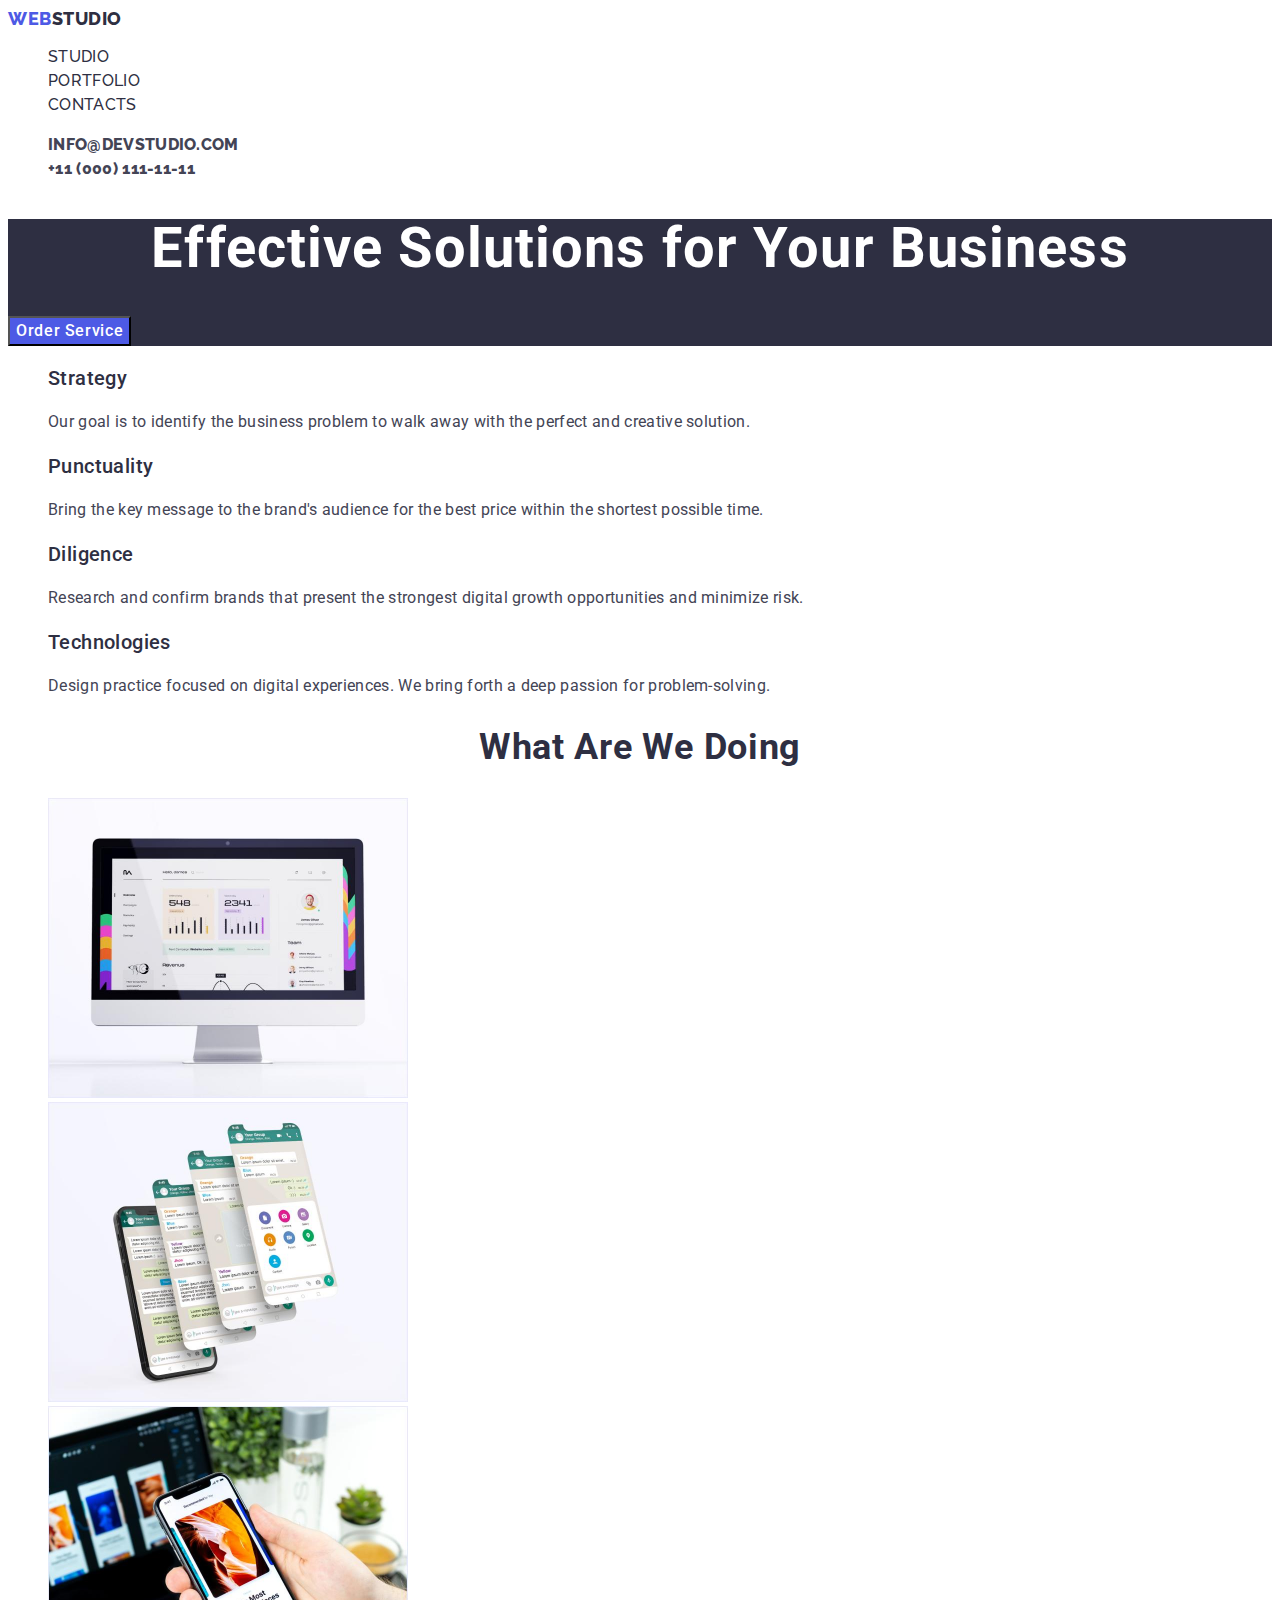
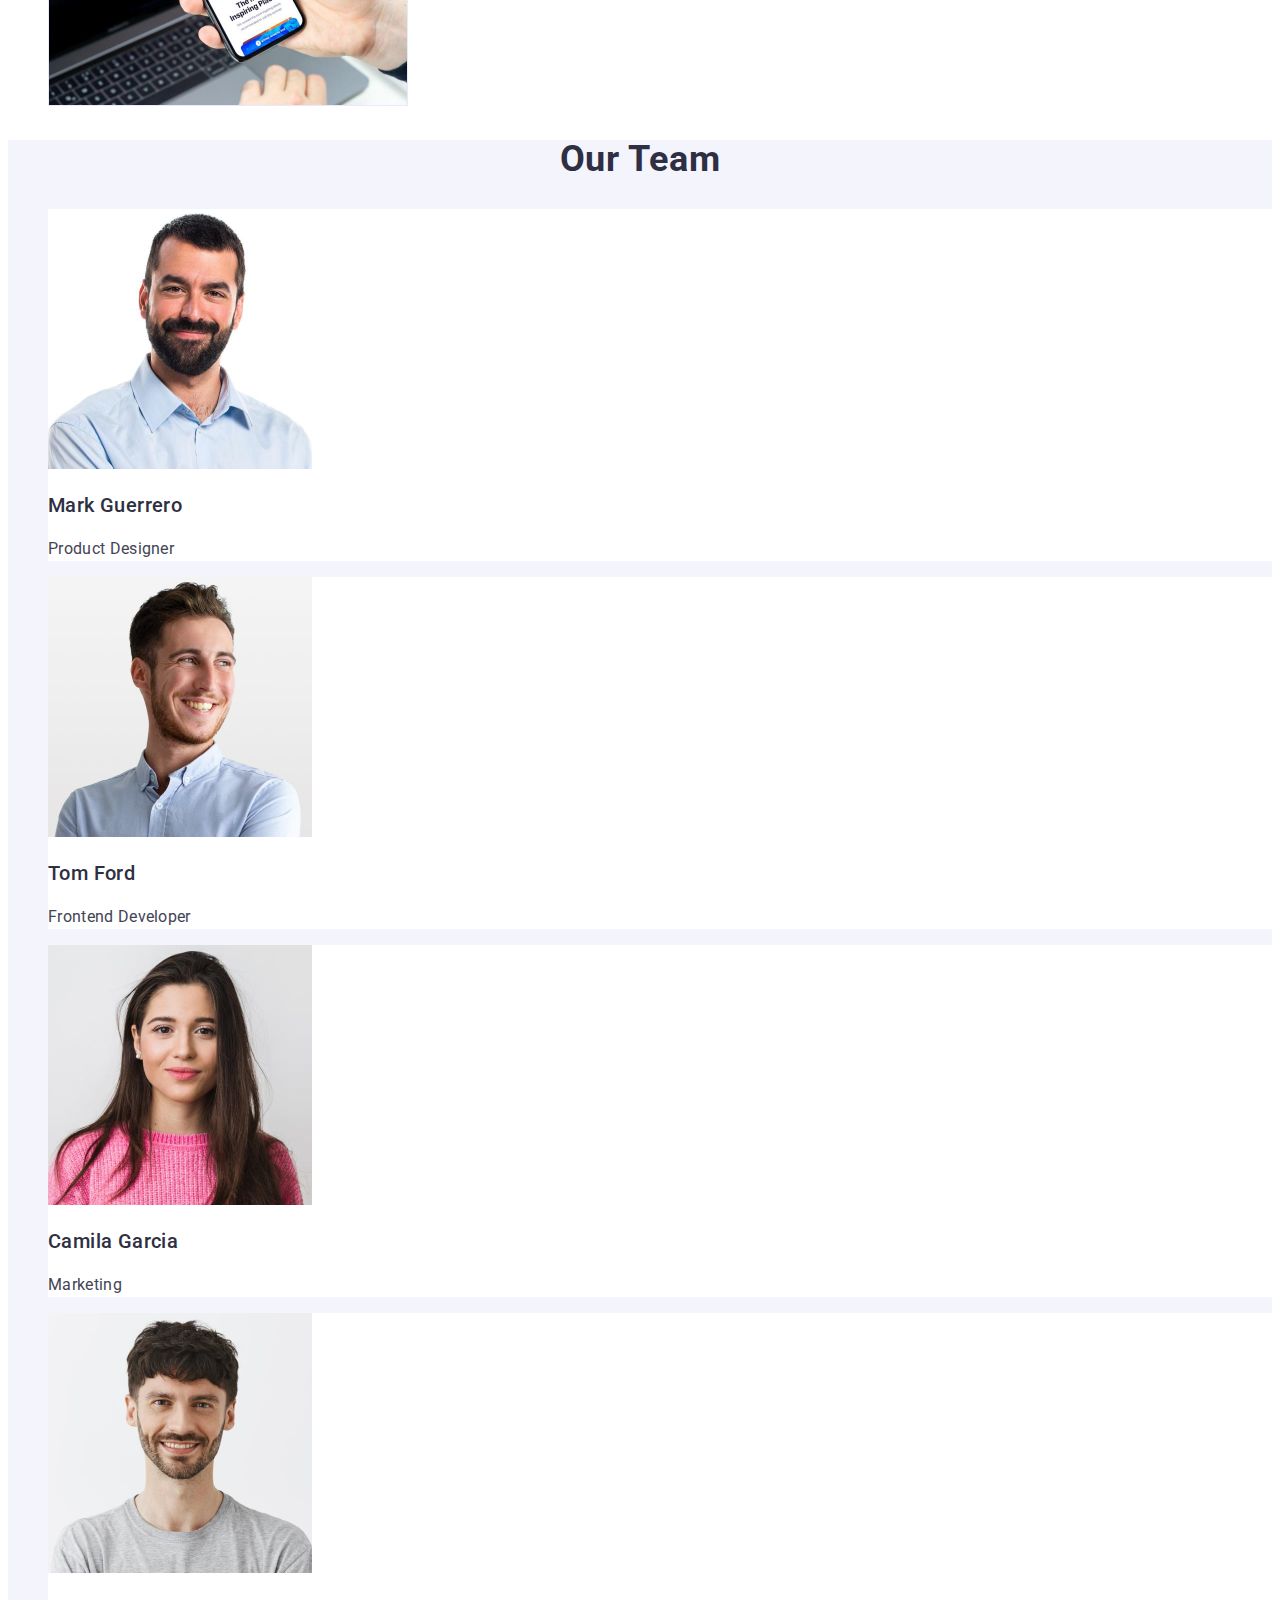
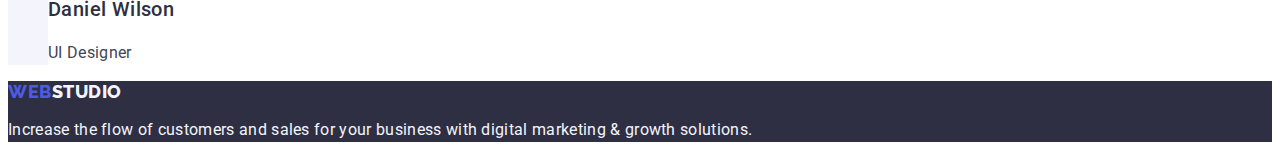
==== index.html @ b2f71857 "Update index.html" ====
<!DOCTYPE html>
<html lang="en">
  <head>
    <meta charset="utf-8" />
    <meta name="viewport" content="width=device-width, initial-scale=1.0" />
    <link rel="shortcut icon" href="favicon.ico" type="image/x-icon" />
    <link rel="preconnect" href="https://fonts.googleapis.com" />
    <link rel="preconnect" href="https://fonts.gstatic.com" crossorigin />
    <link
      href="https://fonts.googleapis.com/css2?family=Montserrat:wght@400;700&family=Roboto:wght@700&display=swap"
      rel="stylesheet"
    />
    <link rel="preconnect" href="https://fonts.googleapis.com" />
    <link rel="preconnect" href="https://fonts.gstatic.com" crossorigin />
    <link
      href="https://fonts.googleapis.com/css2?family=Montserrat:wght@400;700&family=Raleway:wght@700&family=Roboto:wght@700&display=swap"
      rel="stylesheet"
    />
    <link rel="stylesheet" href="./css/style.css" />
    <title>Web Studio</title>
  </head>
  <body>
    <header>
      <nav>
        <a href="./index.html" class="link">Web<span class="logo-header">Studio</span></a>

        <ul class="list">
          <li><a href="./index.html" class="studio-li link">Studio</a></li>
          <li><a href="./portfolio.html" class="studio-li link">Portfolio</a></li>
          <li><a href="" class="studio-li link">Contacts</a></li>
        </ul>
      </nav>
      <address class="adress-header">
        <ul class="list">
          <li><a href="mailto:info@devstudio.com" class="mailtel link">info@devstudio.com</a></li>
          <li><a href="tel:+110001111111" class="mailtel link">+11 (000) 111-11-11</a></li>
        </ul>
      </address>
    </header>
    <main>
      <!-- Effective Solutions for Your Business -->
      <section class="section-one">
        <h1 class="section-one-h">Effective Solutions for Your Business</h1>
        <button type="button" class="section-one-button">Order Service</button>
      </section>
      <section class="section-two">
        <ul class="list">
          <li>
            <h3 class="section-two-h">Strategy</h3>
            <p class="section-two-p">
              Our goal is to identify the business problem to walk away with the perfect and
              creative solution.
            </p>
          </li>
          <li>
            <h3 class="section-two-h">Punctuality</h3>
            <p class="section-two-p">
              Bring the key message to the brand's audience for the best price within the shortest
              possible time.
            </p>
          </li>
          <li>
            <h3 class="section-two-h">Diligence</h3>
            <p class="section-two-p">
              Research and confirm brands that present the strongest digital growth opportunities
              and minimize risk.
            </p>
          </li>
          <li>
            <h3 class="section-two-h">Technologies</h3>
            <p class="section-two-p">
              Design practice focused on digital experiences. We bring forth a deep passion for
              problem-solving.
            </p>
          </li>
        </ul>
      </section>
      <section>
        <!-- What are we doing? -->
        <h2 class="section-three">What are we doing</h2>
        <ul class="list">
          <li><img src="./images/image1.jpg" alt="computer" width="360" /></li>
          <li><img src="./images/image2.jpg" alt="telegramm" width="360" /></li>
          <li><img src="./images/image3.jpg" alt="phone" width="360" /></li>
        </ul>
      </section>

      <!-- Our Team -->
      <section class="section-four">
        <h2 class="section-four-h">Our Team</h2>

        <ul class="list">
          <li class="section-four-li">
            <img src="./images/image.jpg" alt="Mark Guerrero" width="264" />
            <h3 class="section-four-li-h">Mark Guerrero</h3>
            <p class="section-four-li-p">Product Designer</p>
          </li>

          <li class="section-four-li">
            <img src="./images/image(2).jpg" alt="Tom Ford" width="264" />
            <h3 class="section-four-li-h">Tom Ford</h3>
            <p class="section-four-li-p">Frontend Developer</p>
          </li>

          <li class="section-four-li">
            <img src="./images/image(3).jpg" alt="Camila Garcia" width="264" />
            <h3 class="section-four-li-h">Camila Garcia</h3>
            <p class="section-four-li-p">Marketing</p>
          </li>

          <li class="section-four-li">
            <img src="./images/image(4).jpg" alt="Daniel Wilson" width="264" />
            <h3 class="section-four-li-h">Daniel Wilson</h3>
            <p class="section-four-li-p">UI Designer</p>
          </li>
        </ul>
      </section>
    </main>
    <footer class="footer">
      <a href="./index.html" class="link">Web<span class="logo-footer">Studio</span></a>
      <p class="footer-p">
        Increase the flow of customers and sales for your business with digital marketing & growth
        solutions.
      </p>
    </footer>
  </body>
</html>
---- css/style.css ----
body {
  font-family: Roboto, sans-serif;
  color: #434455;
  background-color: #ffffff;
}

:root {
  --brand-color: #fff;
}

.list {
  list-style: none;
}

.logo {
  color: var(--IRIS, #4d5ae5);
  font-family: Raleway, sans-serif;
  font-size: 18px;
  font-style: normal;
  font-weight: 800;
  line-height: 1.17;
  letter-spacing: 0.54px;
  text-transform: uppercase;
  text-decoration: none;
}

.logo-header {
  color: #2e2f42;
}
.logo a:link {
  text-decoration: none;
}

.logo2 a:link {
  text-decoration: none;
}

.link {
  color: #4d5ae5;
  font-family: Raleway, sans-serif;
  font-size: 18px;
  font-style: normal;
  font-weight: 800;
  line-height: 1.17em; /* 116.667% */
  letter-spacing: 0.54px;
  text-transform: uppercase;
  text-decoration: none;
}

.studio-li {
  font-weight: 500;
  font-size: 16px;
  line-height: 1.5;
  letter-spacing: 0.02em;
  color: #2e2f42;
}

.studio-li:hover {
  color: #404bbf;
}

.studio-li:focus {
  color: #404bbf;
}

.link {
  text-decoration: none;
}

.adress-header {
  font-style: normal;
}

.mailtel {
  font-size: 16px;
  line-height: 1.5;
  letter-spacing: 0.02em;
  color: #434455;
}

.mailtel:hover {
  color: #404bbf;
}

.mailtel.mailtel:focus {
  color: #404bbf;
}

.studio {
  font-weight: 500;
  font-size: 16px;
  line-height: 1.5;
  letter-spacing: 0.02em;
  color: #2e2f42;
}

.studio:link {
  text-decoration: none;
}

.footer {
  background-color: #2e2f42;
}

.logo-footer {
  color: #f4f4fd;
}

.footer-p {
  line-height: 1.5;
  color: #f4f4fd;
  letter-spacing: 0.02em;
}

.section-one {
  background-color: #2e2f42;
}

.section-one-h {
  font-size: 56px;
  line-height: 1.07;
  text-align: center;
  letter-spacing: 0.02em;
  color: #ffffff;
}

.section-one-button {
  background-color: #4d5ae5;
  font-family: Roboto, sans-serif;
  font-weight: 500;
  font-size: 16px;
  line-height: 1.5;
  letter-spacing: 0.04em;
  color: #ffffff;
  cursor: pointer;
}

.section-one-button:hover {
  background-color: #404bbf;
}

.section-one-button:focus {
  background-color: #404bbf;
}

.list {
  list-style: none;
}

.section-two-h {
  font-weight: 500;
  font-size: 20px;
  line-height: 1.2;
  letter-spacing: 0.02em;
  color: #2e2f42;
}

.section-two-p {
  line-height: 1.5;
  letter-spacing: 0.02em;
}

.section-three {
  font-size: 36px;
  line-height: 1.11;
  text-align: center;
  letter-spacing: 0.02em;
  text-transform: capitalize;
  color: #2e2f42;
}

.section-four {
  background-color: #f4f4fd;
}

.section-four-h {
  font-size: 36px;
  line-height: 1.11;
  text-align: center;
  letter-spacing: 0.02em;
  text-transform: capitalize;
  color: #2e2f42;
}

.section-four-li {
  background-color: #ffffff;
}

.section-four-li-h {
  font-weight: 500;
  font-size: 20px;
  line-height: 1.2;
  letter-spacing: 0.02em;
  color: #2e2f42;
}

.section-four-li-p {
  font-size: 16px;
  line-height: 1.5;
  letter-spacing: 0.02em;
}
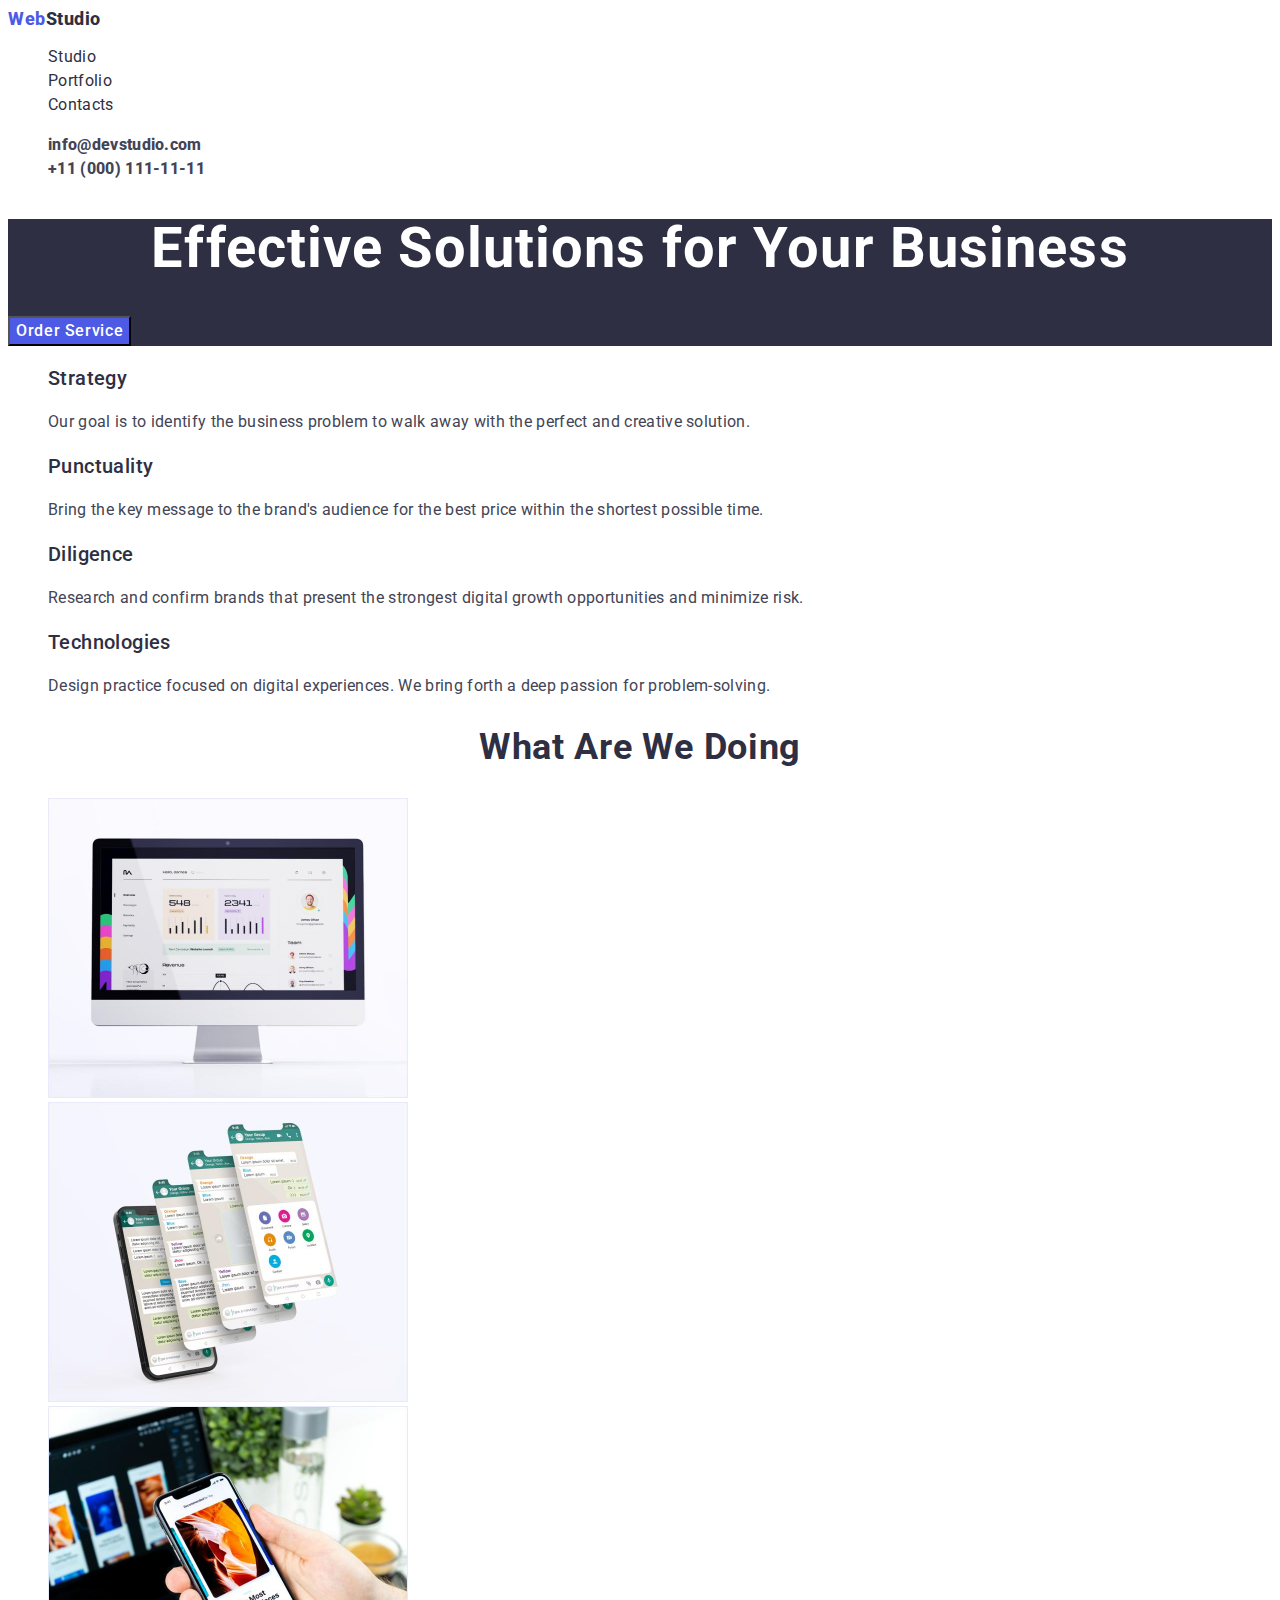
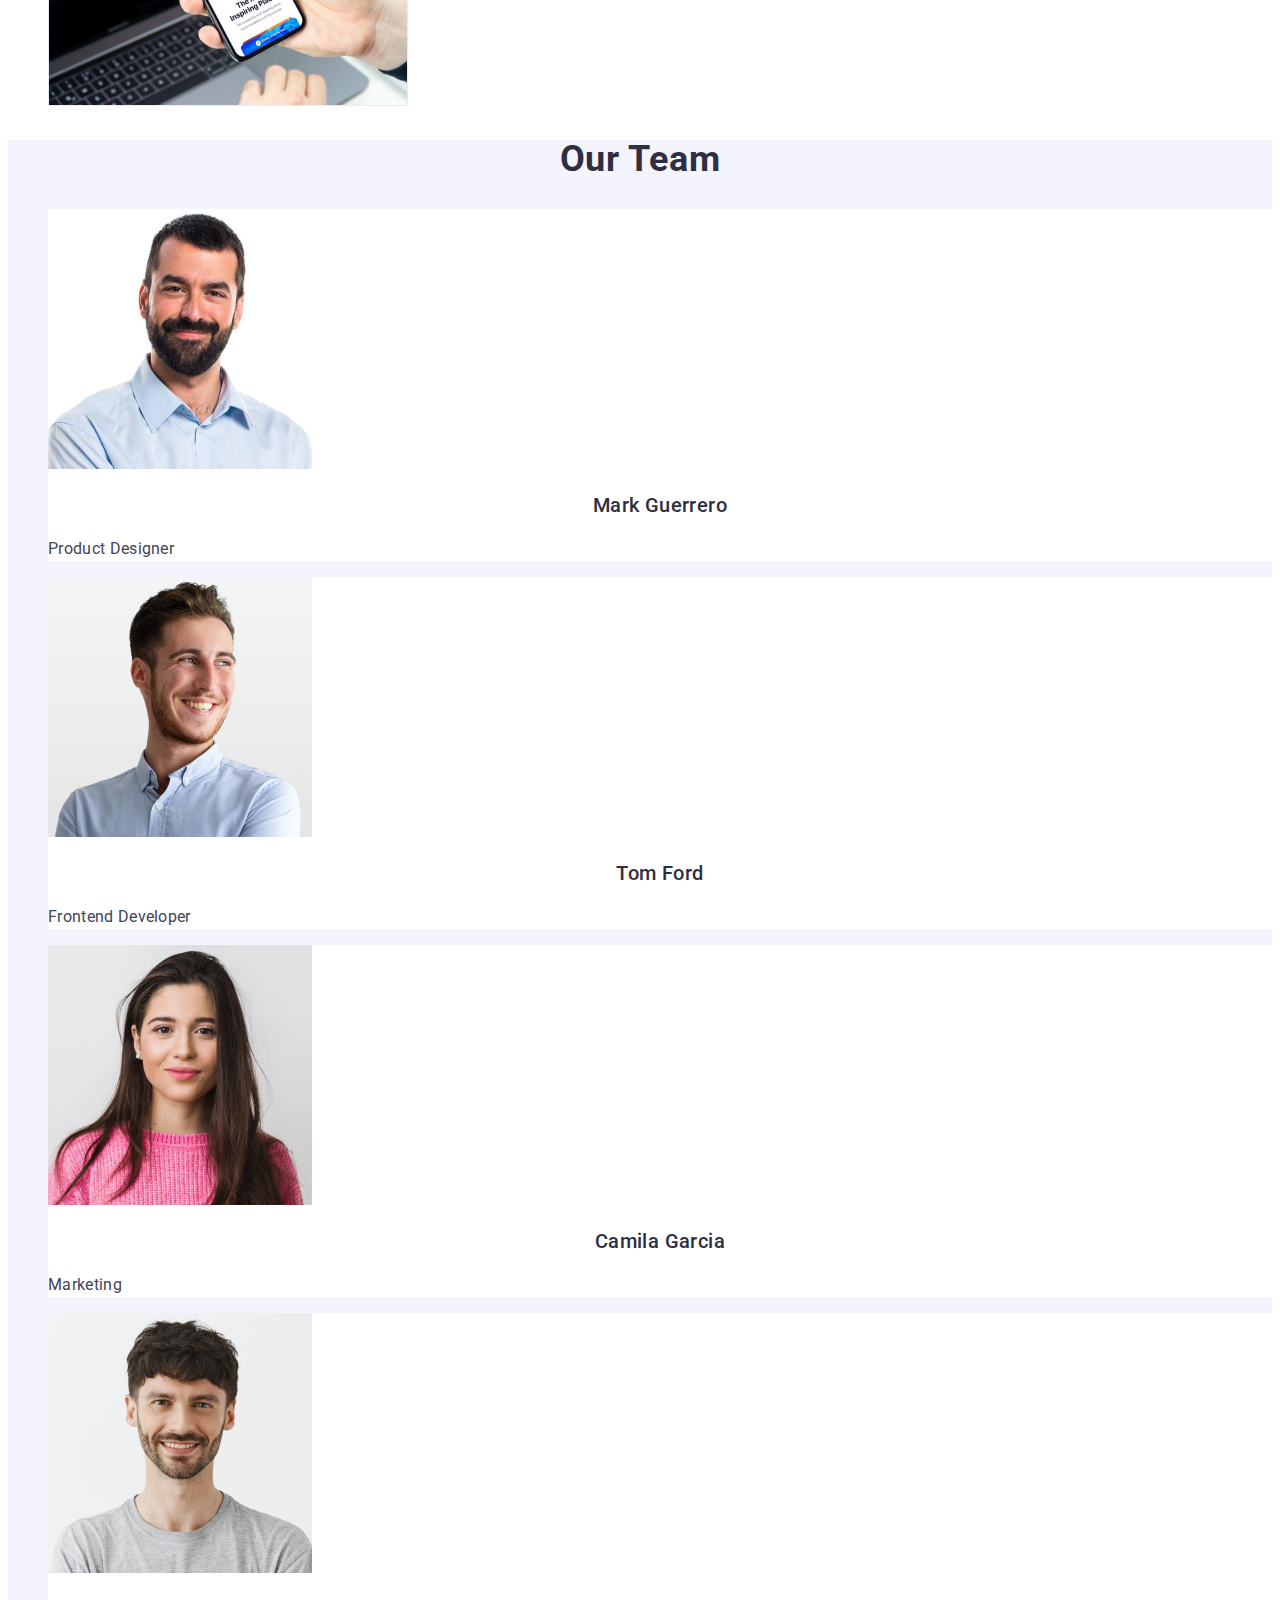
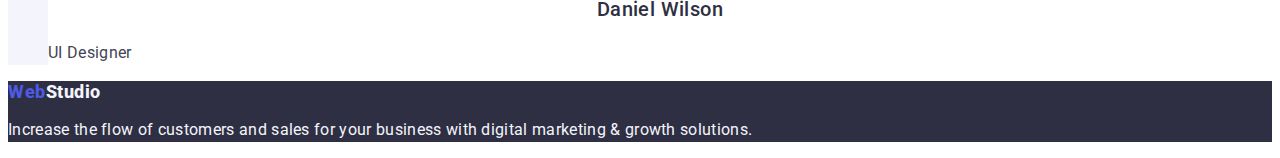
==== commit 4a635ca2: "1" ====
--- a/index.html
+++ b/index.html
@@ -7,15 +7,12 @@
     <link rel="preconnect" href="https://fonts.googleapis.com" />
     <link rel="preconnect" href="https://fonts.gstatic.com" crossorigin />
     <link
-      href="https://fonts.googleapis.com/css2?family=Montserrat:wght@400;700&family=Roboto:wght@700&display=swap"
+      href="https://fonts.googleapis.com/css2?family=Raleway:wght@400;500;700&family=Roboto:wght@700&display=swap"
       rel="stylesheet"
     />
     <link rel="preconnect" href="https://fonts.googleapis.com" />
     <link rel="preconnect" href="https://fonts.gstatic.com" crossorigin />
-    <link
-      href="https://fonts.googleapis.com/css2?family=Montserrat:wght@400;700&family=Raleway:wght@700&family=Roboto:wght@700&display=swap"
-      rel="stylesheet"
-    />
+
     <link rel="stylesheet" href="./css/style.css" />
     <title>Web Studio</title>
   </head>
@@ -43,7 +40,8 @@
         <h1 class="section-one-h">Effective Solutions for Your Business</h1>
         <button type="button" class="section-one-button">Order Service</button>
       </section>
-      <section class="section-two">
+      <section>
+        <h2></h2>
         <ul class="list">
           <li>
             <h3 class="section-two-h">Strategy</h3>
--- a/css/style.css
+++ b/css/style.css
@@ -37,18 +37,16 @@
 
 .link {
   color: #4d5ae5;
-  font-family: Raleway, sans-serif;
   font-size: 18px;
   font-style: normal;
   font-weight: 800;
   line-height: 1.17em; /* 116.667% */
   letter-spacing: 0.54px;
-  text-transform: uppercase;
   text-decoration: none;
 }
 
 .studio-li {
-  font-weight: 500;
+  font-weight: 400;
   font-size: 16px;
   line-height: 1.5;
   letter-spacing: 0.02em;
@@ -143,10 +141,6 @@
   background-color: #404bbf;
 }
 
-.list {
-  list-style: none;
-}
-
 .section-two-h {
   font-weight: 500;
   font-size: 20px;
@@ -161,10 +155,10 @@
 }
 
 .section-three {
+  letter-spacing: 0.02em;
   font-size: 36px;
   line-height: 1.11;
   text-align: center;
-  letter-spacing: 0.02em;
   text-transform: capitalize;
   color: #2e2f42;
 }
@@ -187,6 +181,7 @@
 }
 
 .section-four-li-h {
+  text-align: center;
   font-weight: 500;
   font-size: 20px;
   line-height: 1.2;
@@ -199,3 +194,39 @@
   line-height: 1.5;
   letter-spacing: 0.02em;
 }
+
+.button {
+  font-family: 'Roboto', sans-serif;
+  font-weight: 500;
+  font-size: 16px;
+  line-height: 1.5;
+  letter-spacing: 0.04em;
+  color: #4d5ae5;
+  background-color: #f4f4fd;
+  cursor: pointer;
+}
+
+.button:hover {
+  color: #ffffff;
+  background-color: #404bbf;
+}
+
+.button:focus {
+  color: #ffffff;
+  background-color: #404bbf;
+}
+
+.porfolio-h-two {
+  font-weight: 500;
+  font-size: 20px;
+  line-height: 1.2;
+  letter-spacing: 0.02em;
+  color: #2e2f42;
+}
+
+.portfolio-p {
+  font-size: 16px;
+  line-height: 1.5;
+  letter-spacing: 0.02em;
+  color: #434455;
+}
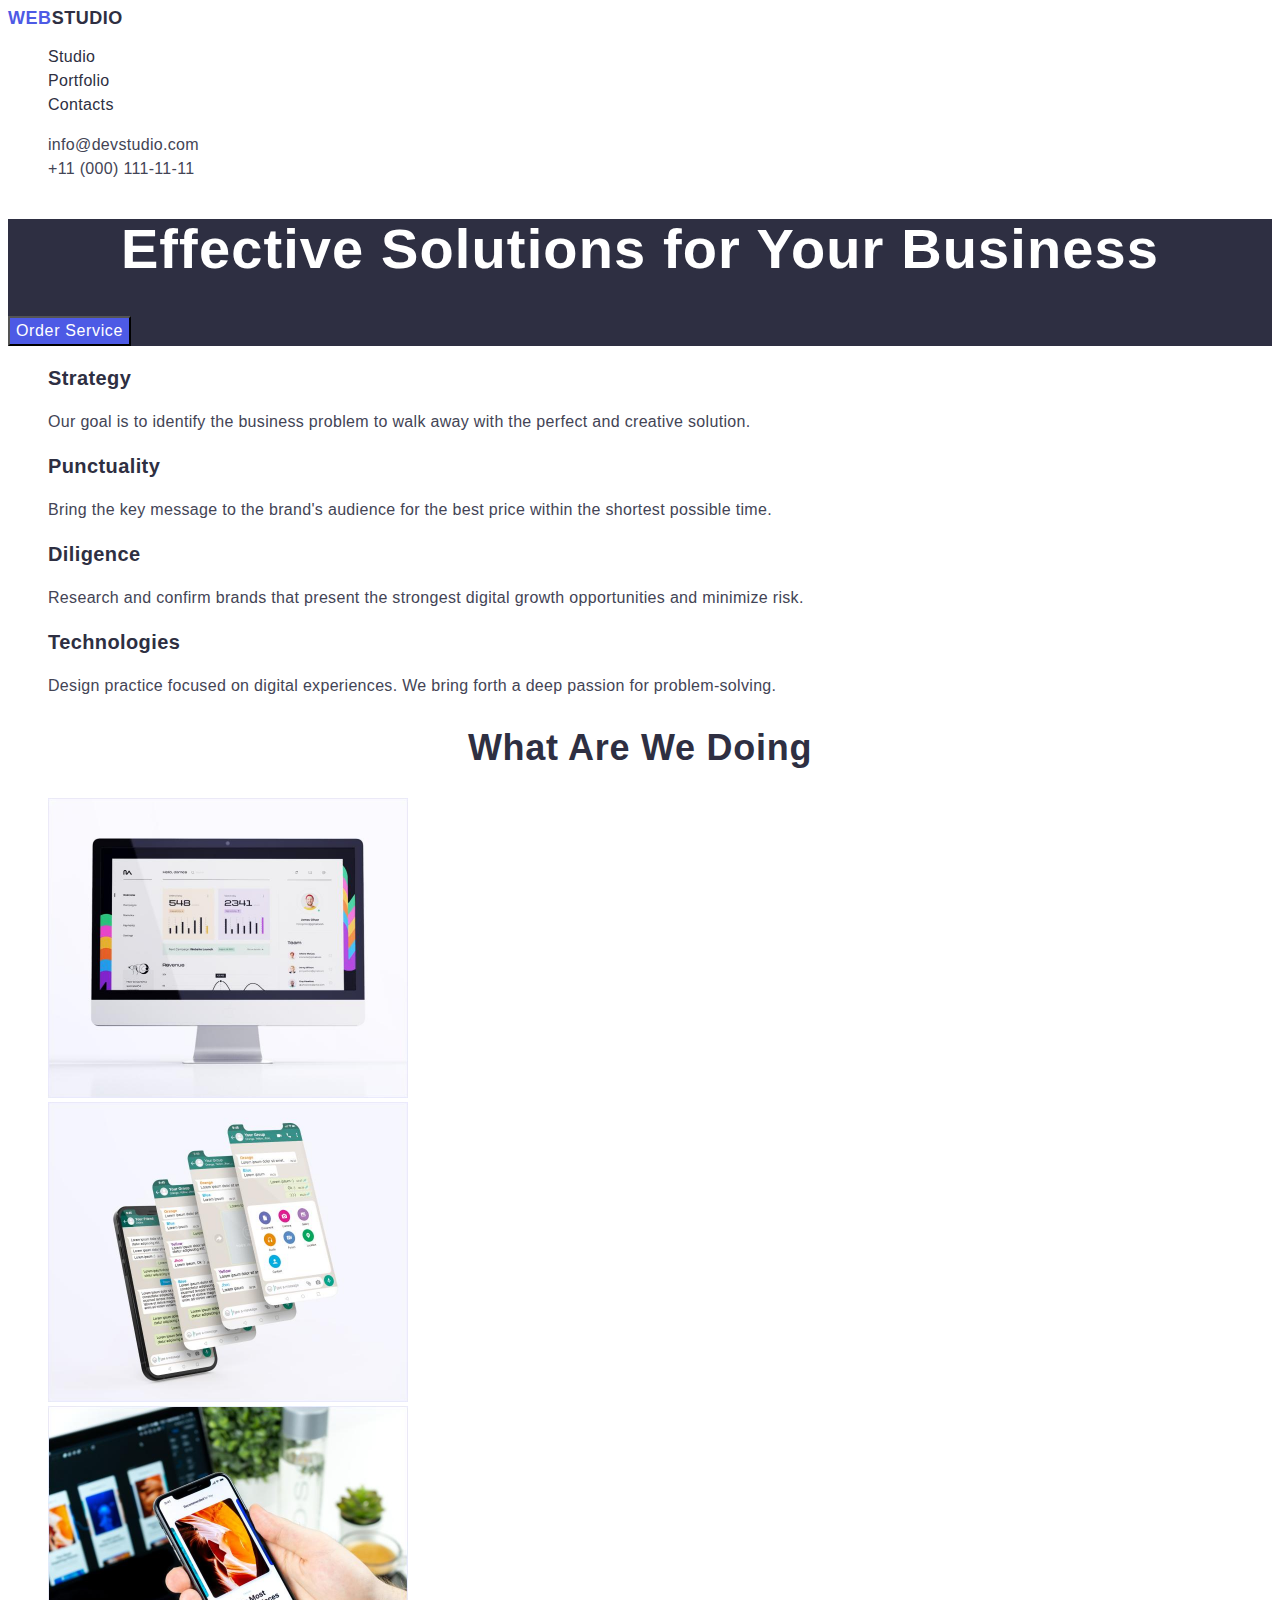
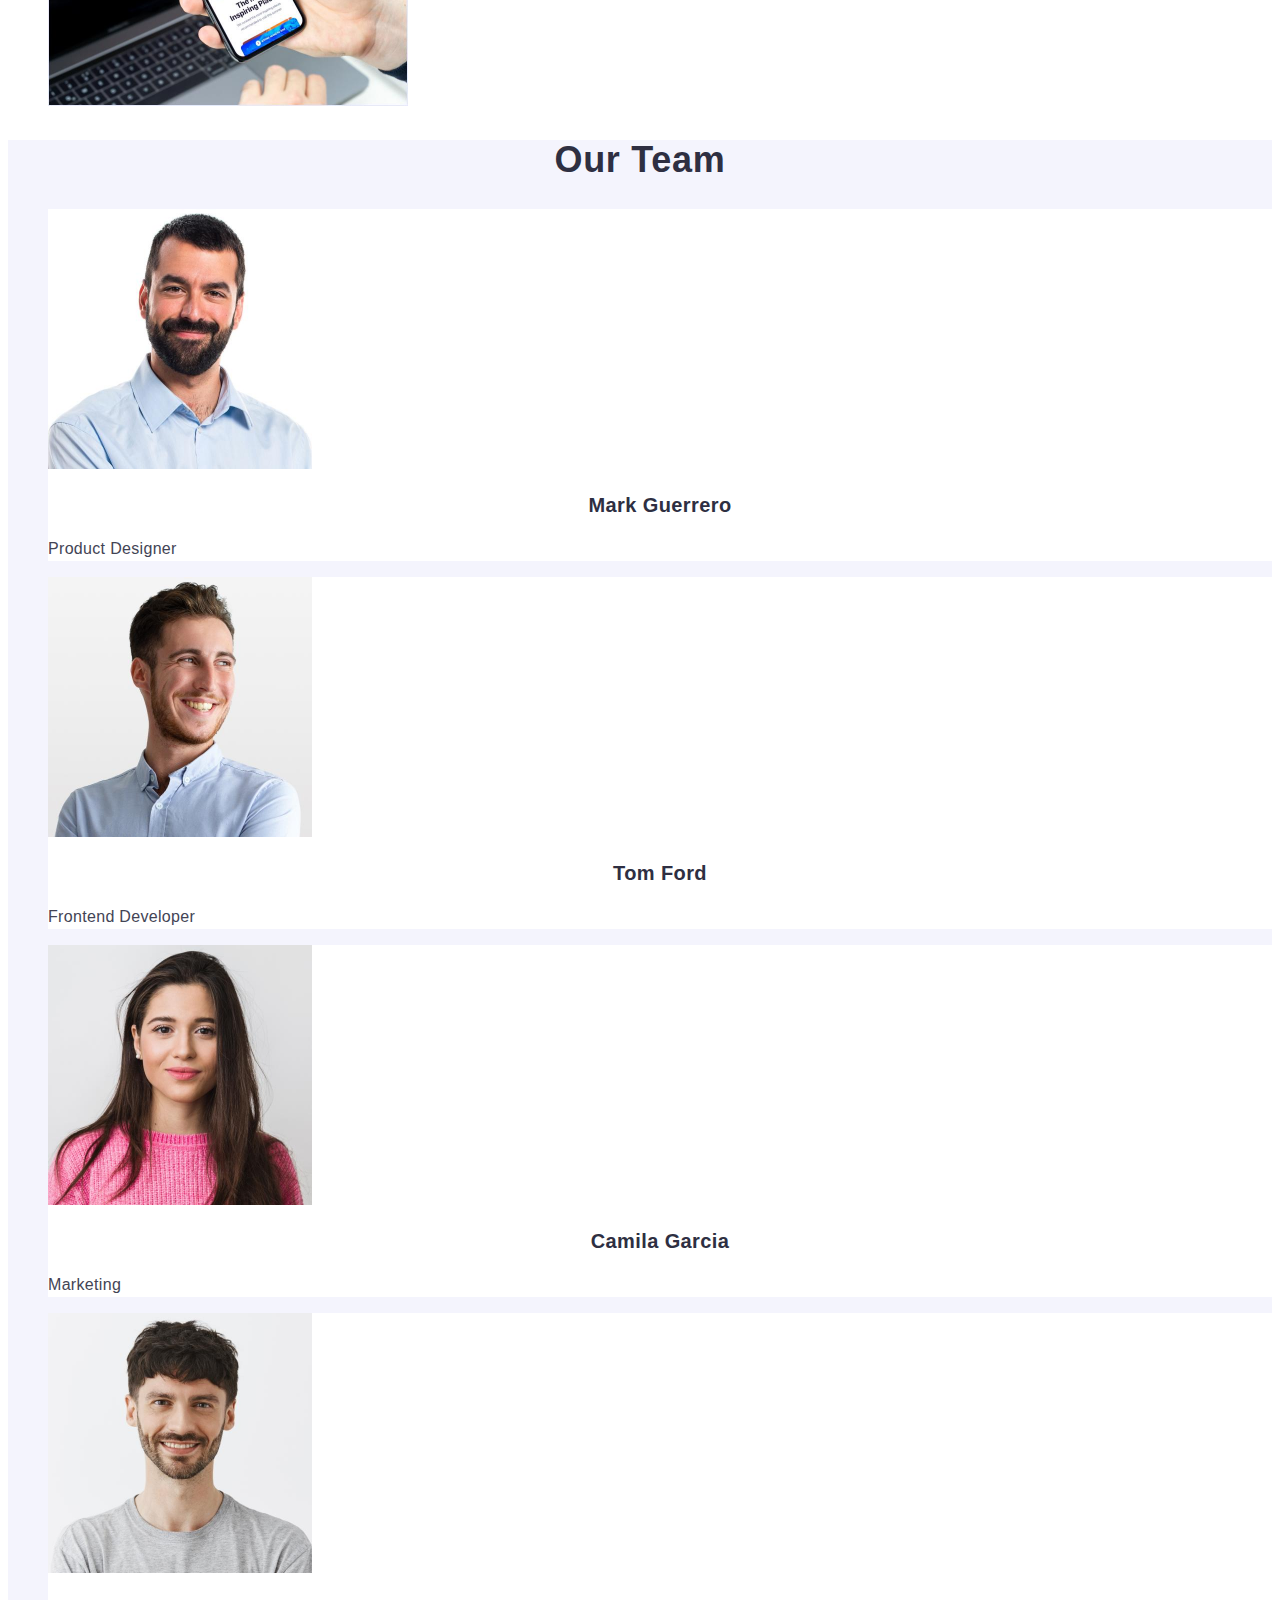
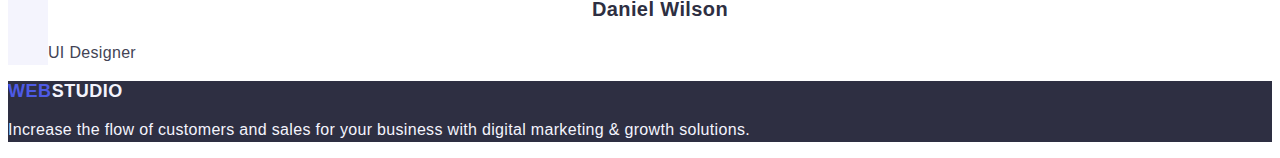
==== commit 7f2aa3ce: "1" ====
--- a/index.html
+++ b/index.html
@@ -7,7 +7,8 @@
     <link rel="preconnect" href="https://fonts.googleapis.com" />
     <link rel="preconnect" href="https://fonts.gstatic.com" crossorigin />
     <link
-      href="https://fonts.googleapis.com/css2?family=Raleway:wght@400;500;700&family=Roboto:wght@700&display=swap"
+      rel="preconnect"
+      href="https://fonts.googleapis.com/css2?family=Raleway:wght@800&family=Roboto:wght@400;500;700&display=swap"
       rel="stylesheet"
     />
     <link rel="preconnect" href="https://fonts.googleapis.com" />
@@ -19,7 +20,7 @@
   <body>
     <header>
       <nav>
-        <a href="./index.html" class="link">Web<span class="logo-header">Studio</span></a>
+        <a href="./index.html" class="logo-link link">Web<span class="logo-header">Studio</span></a>
 
         <ul class="list">
           <li><a href="./index.html" class="studio-li link">Studio</a></li>
@@ -115,7 +116,7 @@
       </section>
     </main>
     <footer class="footer">
-      <a href="./index.html" class="link">Web<span class="logo-footer">Studio</span></a>
+      <a href="./index.html" class="logo-link link">Web<span class="logo-footer">Studio</span></a>
       <p class="footer-p">
         Increase the flow of customers and sales for your business with digital marketing & growth
         solutions.
--- a/css/style.css
+++ b/css/style.css
@@ -35,41 +35,51 @@
   text-decoration: none;
 }
 
+.logo-link {
+  font-size: 18px;
+  font-style: normal;
+  font-weight: 700;
+  line-height: 21px; /* 116.667% */
+  letter-spacing: 0.54px;
+  text-transform: uppercase;
+}
+
 .link {
   color: #4d5ae5;
   font-size: 18px;
   font-style: normal;
-  font-weight: 800;
+  font-weight: 700;
   line-height: 1.17em; /* 116.667% */
   letter-spacing: 0.54px;
   text-decoration: none;
 }
 
 .studio-li {
+  font-weight: 500;
+  font-size: 16px;
+  line-height: 1.5;
+  letter-spacing: 0.02em;
+  color: #2e2f42;
+}
+
+.studio-li:hover {
+  color: #404bbf;
+}
+
+.studio-li:focus {
+  color: #404bbf;
+}
+
+.link {
+  text-decoration: none;
+}
+
+.adress-header {
+  font-style: normal;
+}
+
+.mailtel {
   font-weight: 400;
-  font-size: 16px;
-  line-height: 1.5;
-  letter-spacing: 0.02em;
-  color: #2e2f42;
-}
-
-.studio-li:hover {
-  color: #404bbf;
-}
-
-.studio-li:focus {
-  color: #404bbf;
-}
-
-.link {
-  text-decoration: none;
-}
-
-.adress-header {
-  font-style: normal;
-}
-
-.mailtel {
   font-size: 16px;
   line-height: 1.5;
   letter-spacing: 0.02em;
@@ -105,6 +115,7 @@
 }
 
 .footer-p {
+  font-weight: 400;
   line-height: 1.5;
   color: #f4f4fd;
   letter-spacing: 0.02em;
@@ -142,7 +153,6 @@
 }
 
 .section-two-h {
-  font-weight: 500;
   font-size: 20px;
   line-height: 1.2;
   letter-spacing: 0.02em;
@@ -182,7 +192,6 @@
 
 .section-four-li-h {
   text-align: center;
-  font-weight: 500;
   font-size: 20px;
   line-height: 1.2;
   letter-spacing: 0.02em;
